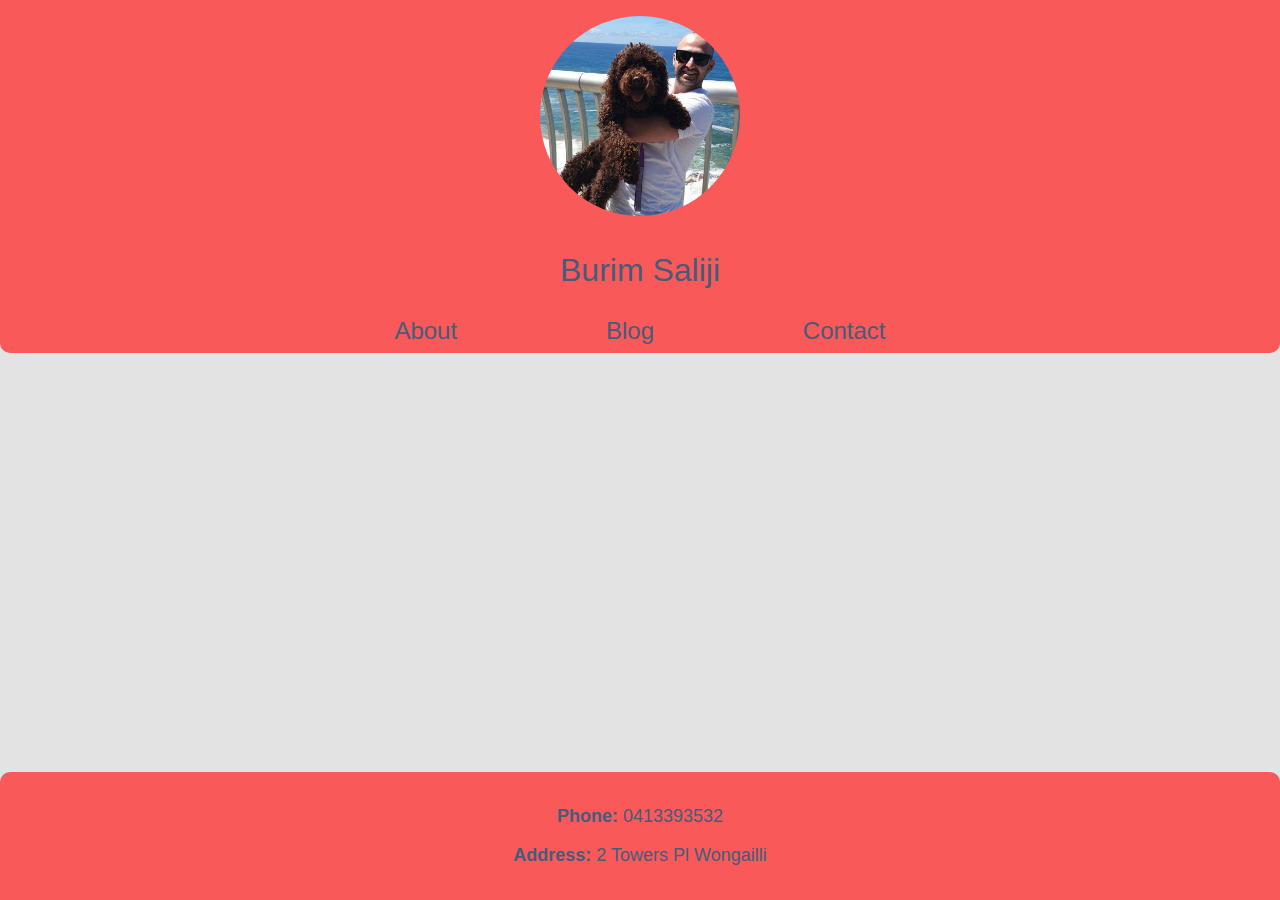
==== index.html @ 3ee12be6 "add contact page" ====
<!DOCTYPE html>
<html lang="en">
<head>
    <meta charset="UTF-8">
    <meta http-equiv="X-UA-Compatible" content="IE=edge">
    <meta name="viewport" content="width=device-width, initial-scale=1.0">
    <title>Burim Saliji Portfolio</title>
    <link rel="stylesheet" href="./index.css">
    <link rel="stylesheet" href="https://cdnjs.cloudflare.com/ajax/libs/font-awesome/6.3.0/css/all.min.css" 
          integrity="sha512-SzlrxWUlpfuzQ+pcUCosxcglQRNAq/DZjVsC0lE40xsADsfeQoEypE+enwcOiGjk/bSuGGKHEyjSoQ1zVisanQ==" 
          crossorigin="anonymous" 
          referrerpolicy="no-referrer" 
          />
</head>
<body>
    <header>

        <div class="pic">
            <a href="./index.html">
                <img src="./images/FB_IMG_1678422013473.jpg" alt="Pic of Burim">
            </a>
            <p class="name">Burim Saliji</p>
        </div>

        <nav class="nav-items"> 
            <a href="./pages/about.html">About</a>
            <a href="./pages/contact.html">Blog</a>
            <a href="./pages/blog.html">Contact</a>
        </nav>
    </header>

    <main></main>

    <footer>
        <div class="social-media">
           <a href="https://github.com/BuzSaliji" target="_blank"><i class="fa-brands fa-github"></i></a>
            <a href="https://www.linkedin.com/in/burim-saliji-230135269/" target="_blank"><i class="fa-brands fa-linkedin"></i></a>
        </div>
        <div class="info">
            <p><strong>Phone:</strong> 0413393532</p>
            <p><strong>Address:</strong> 2 Towers Pl Wongailli</p>
        </div>
    </footer>
</body>
</html>
---- index.css ----
header {
  position: relative;
  padding: 16px;
  display: flex;
  align-items: center;
  justify-content: center;
  background-color: #f95959;
  border-bottom-left-radius: 10px;
  border-bottom-right-radius: 10px;
}
header .pic img {
  height: 200px;
  width: 200px;
  border-radius: 50%;
  transition: transform 2s ease-in-out;
}
header .pic img:hover {
  transform: scale(1.1);
}
header .name {
  font-size: 32px;
  text-align: center;
  color: #455d7a;
  margin-bottom: 48px;
  font-family: Arial, Helvetica, sans-serif;
  transition: transform 2s ease-in-out;
}
header .name:hover {
  transform: scale(1.2);
}
header .nav-items {
  position: absolute;
  padding: 8px;
  bottom: 0;
  width: 50%;
  display: flex;
  justify-content: space-around;
  font-size: 24px;
}
header .nav-items a {
  text-decoration: none;
  color: #455d7a;
  font-family: Arial, Helvetica, sans-serif;
}

body {
  margin: 0;
  background-color: #e3e3e3;
  min-height: 100vh;
  border-radius: 10px;
  display: flex;
  flex-direction: column;
  justify-content: space-between;
}

footer {
  background-color: #f95959;
  padding: 16px;
  text-align: center;
  border-top-right-radius: 10px;
  border-top-left-radius: 10px;
}
footer .social-media {
  width: 100%;
  color: #455d7a;
  align-items: center;
  justify-content: space-evenly;
}
footer .info {
  font-size: 18px;
  color: #455d7a;
  font-family: Arial, Helvetica, sans-serif;
}/*# sourceMappingURL=index.css.map */
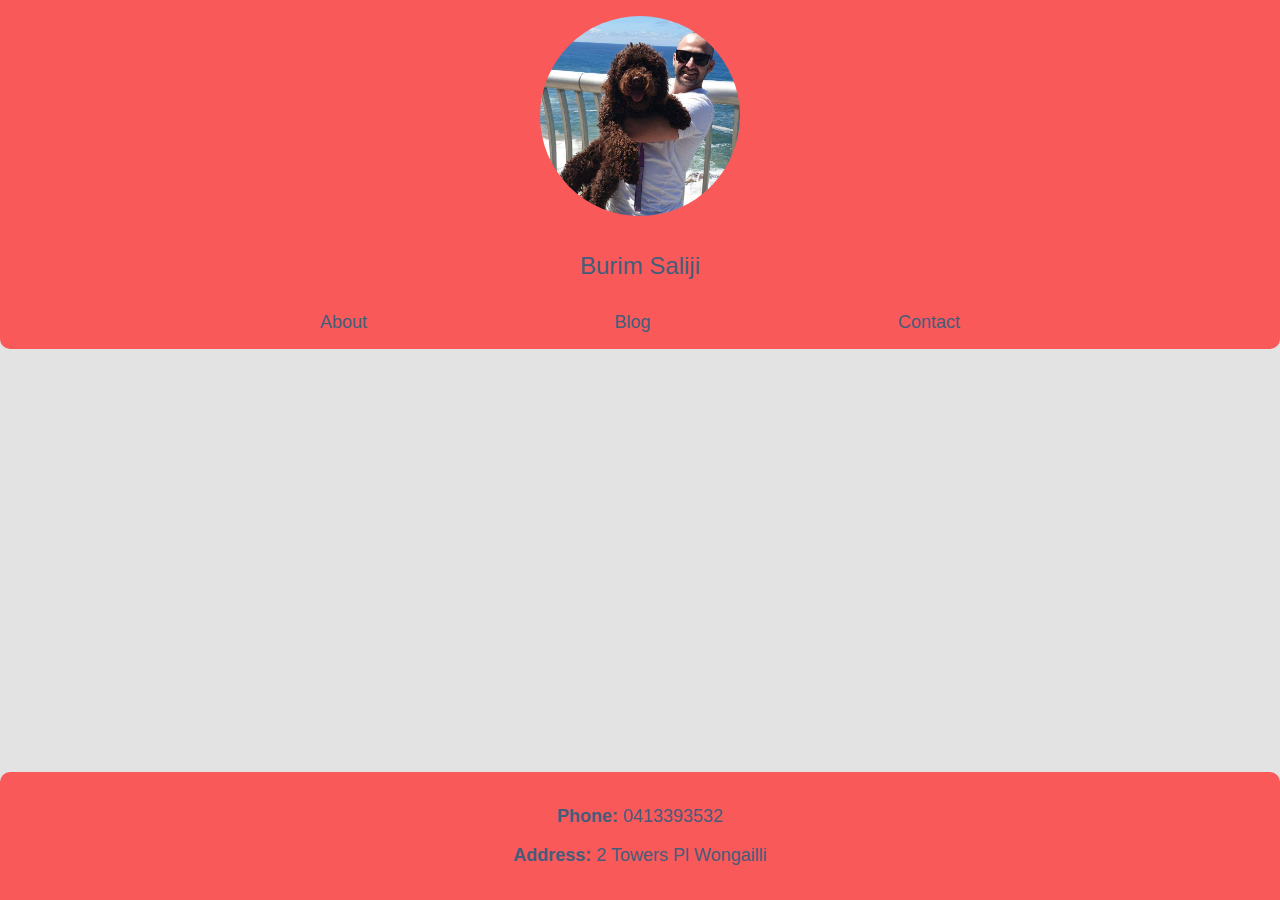
==== commit 27daace3: "changes added" ====
--- a/index.html
+++ b/index.html
@@ -16,10 +16,15 @@
     <header>
 
         <div class="pic">
-            <a href="./index.html">
+           <a href="./index.html">
                 <img src="./images/FB_IMG_1678422013473.jpg" alt="Pic of Burim">
             </a>
-            <p class="name">Burim Saliji</p>
+        </div>
+
+        <div class="centered">
+        <div class="name">
+            <span class="first-name">Burim</span>
+            <span class="second-name">Saliji</span>
         </div>
 
         <nav class="nav-items"> 
@@ -27,9 +32,11 @@
             <a href="./pages/contact.html">Blog</a>
             <a href="./pages/blog.html">Contact</a>
         </nav>
+    </div>
     </header>
 
-    <main></main>
+    <main>
+    </main>
 
     <footer>
         <div class="social-media">
--- a/index.css
+++ b/index.css
@@ -1,14 +1,16 @@
 header {
-  position: relative;
-  padding: 16px;
-  display: flex;
-  align-items: center;
-  justify-content: center;
   background-color: #f95959;
   border-bottom-left-radius: 10px;
   border-bottom-right-radius: 10px;
 }
-header .pic img {
+header .pic {
+  display: flex;
+  flex-direction: column;
+  justify-content: center;
+  align-items: center;
+}
+header img {
+  padding: 16px;
   height: 200px;
   width: 200px;
   border-radius: 50%;
@@ -17,27 +19,28 @@
 header .pic img:hover {
   transform: scale(1.1);
 }
-header .name {
-  font-size: 32px;
+header .centered {
+  display: flex;
+  flex-direction: column;
+  justify-content: center;
+  align-items: center;
+}
+header .centered .name {
+  padding: 16px;
+  font-size: 24px;
   text-align: center;
   color: #455d7a;
-  margin-bottom: 48px;
   font-family: Arial, Helvetica, sans-serif;
-  transition: transform 2s ease-in-out;
 }
-header .name:hover {
-  transform: scale(1.2);
+header .centered .nav-items {
+  width: 50%;
+  padding: 16px;
+  display: flex;
+  justify-content: space-between;
+  text-align: center;
+  font-size: 18px;
 }
-header .nav-items {
-  position: absolute;
-  padding: 8px;
-  bottom: 0;
-  width: 50%;
-  display: flex;
-  justify-content: space-around;
-  font-size: 24px;
-}
-header .nav-items a {
+header .centered .nav-items a {
   text-decoration: none;
   color: #455d7a;
   font-family: Arial, Helvetica, sans-serif;
@@ -47,7 +50,6 @@
   margin: 0;
   background-color: #e3e3e3;
   min-height: 100vh;
-  border-radius: 10px;
   display: flex;
   flex-direction: column;
   justify-content: space-between;
@@ -64,7 +66,10 @@
   width: 100%;
   color: #455d7a;
   align-items: center;
-  justify-content: space-evenly;
+  justify-content: space-between;
+}
+footer .social-media .social-media a:first-child {
+  margin-right: 16px;
 }
 footer .info {
   font-size: 18px;
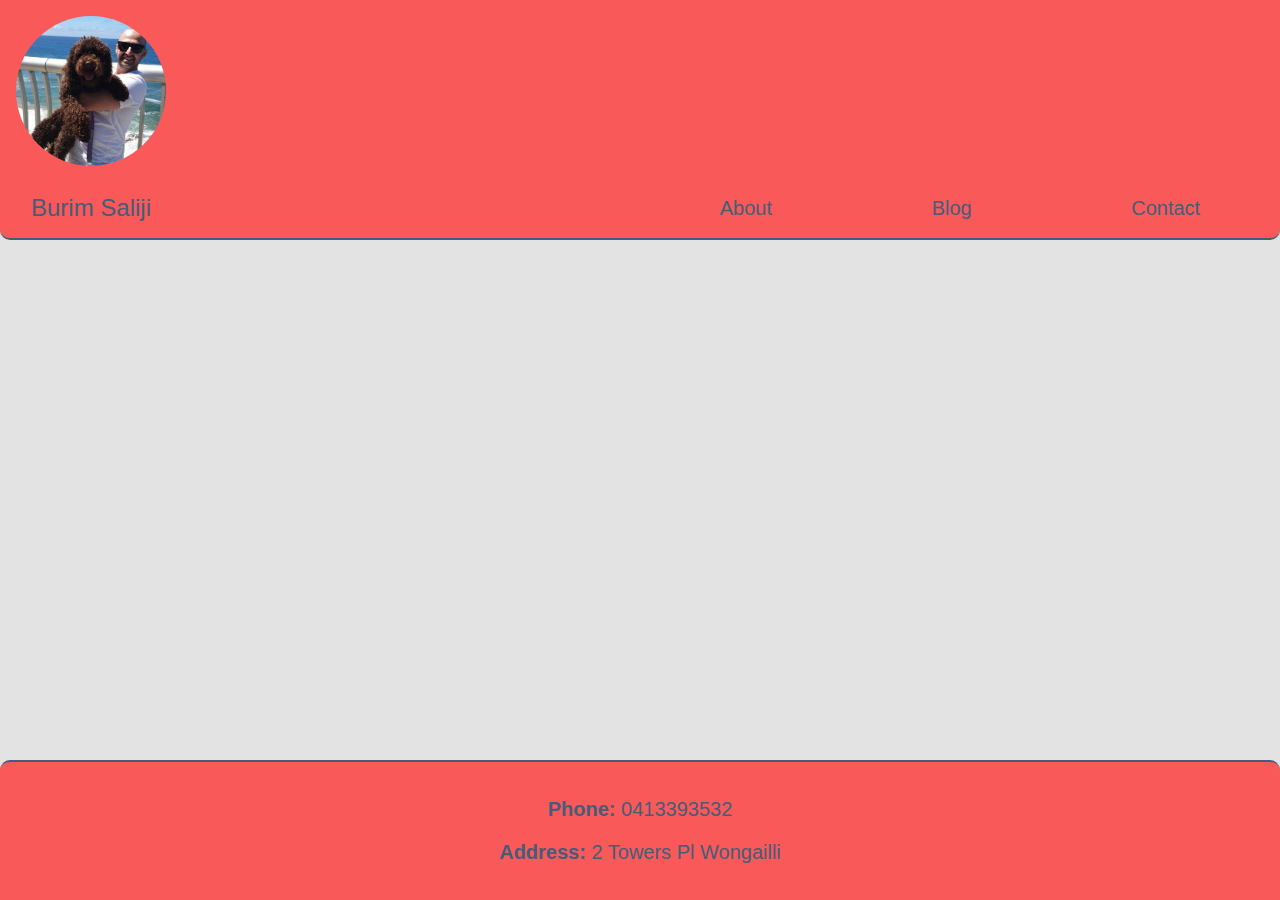
==== commit 3d021f59: "added mixins" ====
--- a/index.html
+++ b/index.html
@@ -19,12 +19,7 @@
            <a href="./index.html">
                 <img src="./images/FB_IMG_1678422013473.jpg" alt="Pic of Burim">
             </a>
-        </div>
-
-        <div class="centered">
-        <div class="name">
-            <span class="first-name">Burim</span>
-            <span class="second-name">Saliji</span>
+            <p class="name">Burim Saliji</p>
         </div>
 
         <nav class="nav-items"> 
--- a/index.css
+++ b/index.css
@@ -1,51 +1,3 @@
-header {
-  background-color: #f95959;
-  border-bottom-left-radius: 10px;
-  border-bottom-right-radius: 10px;
-}
-header .pic {
-  display: flex;
-  flex-direction: column;
-  justify-content: center;
-  align-items: center;
-}
-header img {
-  padding: 16px;
-  height: 200px;
-  width: 200px;
-  border-radius: 50%;
-  transition: transform 2s ease-in-out;
-}
-header .pic img:hover {
-  transform: scale(1.1);
-}
-header .centered {
-  display: flex;
-  flex-direction: column;
-  justify-content: center;
-  align-items: center;
-}
-header .centered .name {
-  padding: 16px;
-  font-size: 24px;
-  text-align: center;
-  color: #455d7a;
-  font-family: Arial, Helvetica, sans-serif;
-}
-header .centered .nav-items {
-  width: 50%;
-  padding: 16px;
-  display: flex;
-  justify-content: space-between;
-  text-align: center;
-  font-size: 18px;
-}
-header .centered .nav-items a {
-  text-decoration: none;
-  color: #455d7a;
-  font-family: Arial, Helvetica, sans-serif;
-}
-
 body {
   margin: 0;
   background-color: #e3e3e3;
@@ -55,24 +7,100 @@
   justify-content: space-between;
 }
 
+header {
+  background-color: #f95959;
+  border-bottom: 2px solid #455d7a;
+  border-bottom-left-radius: 10px;
+  border-bottom-right-radius: 10px;
+}
+header .pic {
+  padding: 16px;
+  display: flex;
+  flex-direction: column;
+  justify-content: center;
+  align-items: center;
+}
+header .pic img {
+  height: 150px;
+  width: 150px;
+  border-radius: 50%;
+  transition: transform 2s ease-in-out;
+}
+header .pic img:hover {
+  transform: scale(1.1);
+}
+header .name {
+  font-size: 24px;
+  color: #455d7a;
+  font-family: Arial, Helvetica, sans-serif;
+}
+header .nav-items {
+  margin-bottom: 12px;
+  display: flex;
+  justify-content: space-around;
+  align-items: center;
+  font-size: 18px;
+}
+header .nav-items a {
+  text-decoration: none;
+  color: #455d7a;
+  font-family: Arial, Helvetica, sans-serif;
+}
+
+@media only screen and (min-width: 768px) and (max-width: 1023px) {
+  header {
+    display: flex;
+    align-items: flex-end;
+    justify-content: space-between;
+  }
+  header .pic {
+    display: flex;
+    align-items: center;
+  }
+  header .name {
+    margin-bottom: 0px;
+  }
+  header .nav-items {
+    width: 50%;
+    margin-bottom: 18px;
+  }
+}
+@media only screen and (min-width: 1024px) {
+  header {
+    display: flex;
+    align-items: flex-end;
+    justify-content: space-between;
+  }
+  header .name {
+    margin-bottom: 0px;
+    font-size: 24px;
+  }
+  header .nav-items {
+    width: 50%;
+    margin-bottom: 18px;
+    font-size: 20px;
+  }
+}
 footer {
   background-color: #f95959;
   padding: 16px;
   text-align: center;
   border-top-right-radius: 10px;
   border-top-left-radius: 10px;
+  border-top: 2px solid #455d7a;
 }
 footer .social-media {
   width: 100%;
+  display: flex;
+  align-items: center;
+  justify-content: space-evenly;
+}
+footer .social-media a {
+  font-size: 24px;
   color: #455d7a;
-  align-items: center;
-  justify-content: space-between;
-}
-footer .social-media .social-media a:first-child {
-  margin-right: 16px;
 }
 footer .info {
-  font-size: 18px;
+  font-size: 20px;
   color: #455d7a;
   font-family: Arial, Helvetica, sans-serif;
 }/*# sourceMappingURL=index.css.map */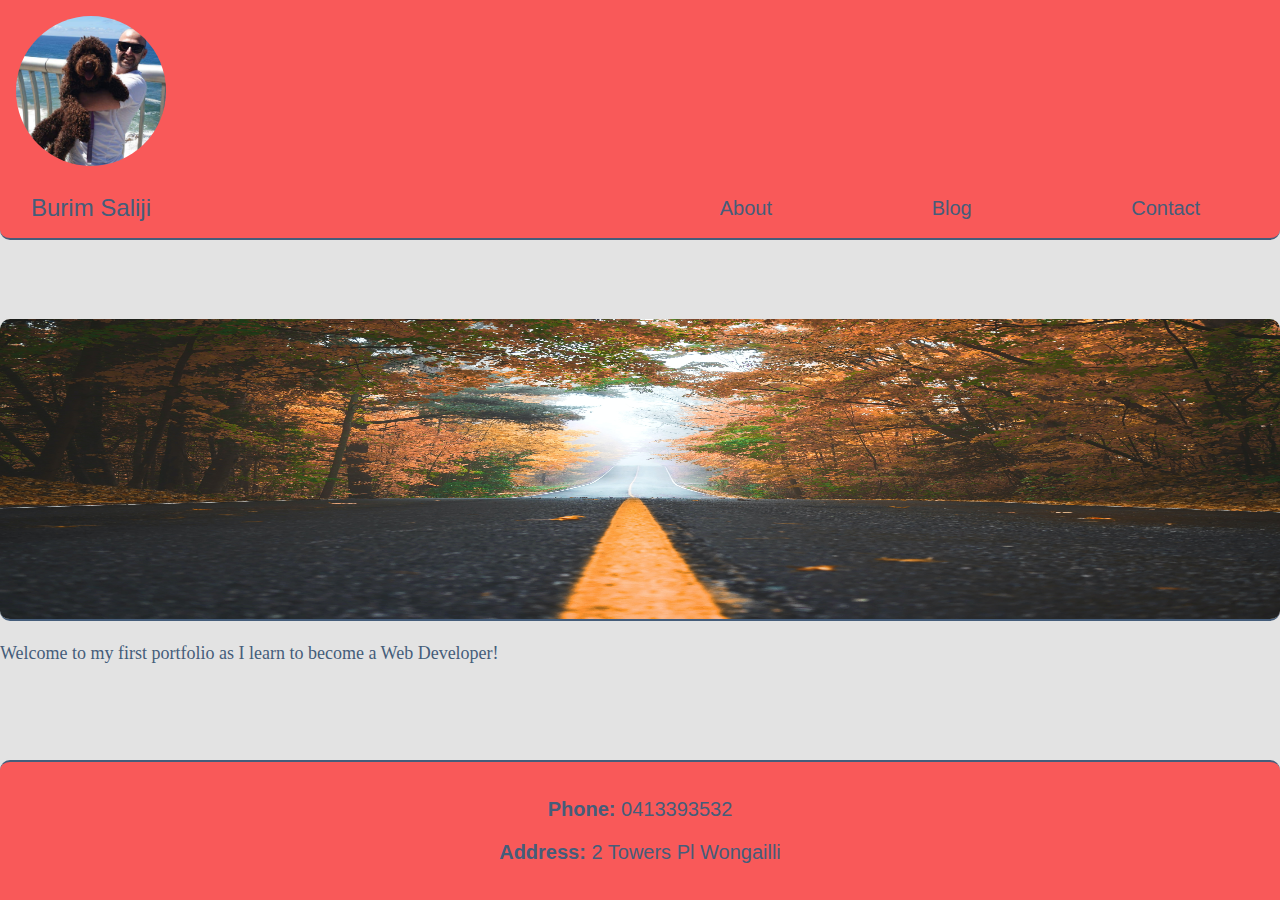
==== commit 7315672e: "seperated scss files" ====
--- a/index.html
+++ b/index.html
@@ -5,7 +5,8 @@
     <meta http-equiv="X-UA-Compatible" content="IE=edge">
     <meta name="viewport" content="width=device-width, initial-scale=1.0">
     <title>Burim Saliji Portfolio</title>
-    <link rel="stylesheet" href="./index.css">
+    <link rel="stylesheet" href="./styles/index.css">
+    <link rel="stylesheet" href="./styles/pages/home.css">
     <link rel="stylesheet" href="https://cdnjs.cloudflare.com/ajax/libs/font-awesome/6.3.0/css/all.min.css" 
           integrity="sha512-SzlrxWUlpfuzQ+pcUCosxcglQRNAq/DZjVsC0lE40xsADsfeQoEypE+enwcOiGjk/bSuGGKHEyjSoQ1zVisanQ==" 
           crossorigin="anonymous" 
@@ -31,12 +32,24 @@
     </header>
 
     <main>
+        <section>
+            <div class="intro-pic">
+                <img src="images/patrick-tomasso-5hvn-2WW6rY-unsplash.jpg" alt="pic of a journey">
+            </div>
+            <div class="details">
+                <p>Welcome to my first portfolio as I learn to become a Web Developer!</p>
+            </div>
+        </section>
     </main>
 
     <footer>
         <div class="social-media">
-           <a href="https://github.com/BuzSaliji" target="_blank"><i class="fa-brands fa-github"></i></a>
-            <a href="https://www.linkedin.com/in/burim-saliji-230135269/" target="_blank"><i class="fa-brands fa-linkedin"></i></a>
+           <a href="https://github.com/BuzSaliji" target="_blank">
+              <i class="fa-brands fa-github"></i>
+            </a>
+            <a href="https://www.linkedin.com/in/burim-saliji-230135269/" target="_blank">
+              <i class="fa-brands fa-linkedin"></i>
+            </a>
         </div>
         <div class="info">
             <p><strong>Phone:</strong> 0413393532</p>
--- a/styles/index.css
+++ b/styles/index.css
@@ -0,0 +1,127 @@
+header {
+  background-color: #f95959;
+  border-bottom: 2px solid #455d7a;
+  border-bottom-left-radius: 10px;
+  border-bottom-right-radius: 10px;
+}
+header .pic {
+  padding: 16px;
+  display: flex;
+  flex-direction: column;
+  justify-content: center;
+  align-items: center;
+}
+header .pic img {
+  height: 150px;
+  width: 150px;
+  border-radius: 50%;
+  transition: transform 2s ease-in-out;
+}
+header .pic img:hover {
+  transform: scale(1.1);
+}
+header .name {
+  font-size: 24px;
+  color: #455d7a;
+  font-family: Arial, Helvetica, sans-serif;
+}
+header .nav-items {
+  margin-bottom: 12px;
+  display: flex;
+  justify-content: space-around;
+  align-items: center;
+  font-size: 18px;
+}
+header .nav-items a {
+  text-decoration: none;
+  color: #455d7a;
+  font-family: Arial, Helvetica, sans-serif;
+}
+
+@media screen and (min-width: 768px) and (max-width: 1023px) {
+  header {
+    display: flex;
+    align-items: flex-end;
+    justify-content: space-between;
+  }
+  header .pic {
+    display: flex;
+    align-items: center;
+  }
+  header .name {
+    margin-bottom: 0px;
+  }
+  header .nav-items {
+    width: 50%;
+    margin-bottom: 18px;
+  }
+}
+@media screen and (min-width: 1024px) {
+  header {
+    display: flex;
+    align-items: flex-end;
+    justify-content: space-between;
+  }
+  header .name {
+    margin-bottom: 0px;
+    font-size: 24px;
+  }
+  header .nav-items {
+    width: 50%;
+    margin-bottom: 18px;
+    font-size: 20px;
+  }
+}
+footer {
+  background-color: #f95959;
+  padding: 16px;
+  text-align: center;
+  border-top-right-radius: 10px;
+  border-top-left-radius: 10px;
+  border-top: 2px solid #455d7a;
+}
+footer .social-media {
+  width: 100%;
+  display: flex;
+  align-items: center;
+  justify-content: space-evenly;
+}
+footer .social-media a {
+  font-size: 24px;
+  color: #455d7a;
+}
+footer .info {
+  font-size: 20px;
+  color: #455d7a;
+  font-family: Arial, Helvetica, sans-serif;
+}
+
+@media screen and (min-width: 468px) {
+  .social-media {
+    width: 25%;
+    margin-left: auto;
+    margin-right: auto;
+  }
+}
+@media screen and (min-width: 768px) {
+  footer .social-media {
+    width: 50%;
+    margin-left: auto;
+    margin-right: auto;
+  }
+}
+@media screen and (min-width: 1024px) {
+  footer .social-media {
+    width: 50%;
+    margin-left: auto;
+    margin-right: auto;
+  }
+}
+body {
+  margin: 0;
+  background-color: #e3e3e3;
+  min-height: 100vh;
+  display: flex;
+  flex-direction: column;
+  justify-content: space-between;
+}/*# sourceMappingURL=index.css.map */--- a/styles/pages/home.css
+++ b/styles/pages/home.css
@@ -0,0 +1,12 @@
+main section .intro-pic img {
+  height: 300px;
+  width: 100%;
+  border-radius: 10px;
+  border-bottom: 2px solid #455d7a;
+}
+main section .details {
+  display: flex;
+  text-align: center;
+  font-size: 18px;
+  color: #455d7a;
+}/*# sourceMappingURL=home.css.map */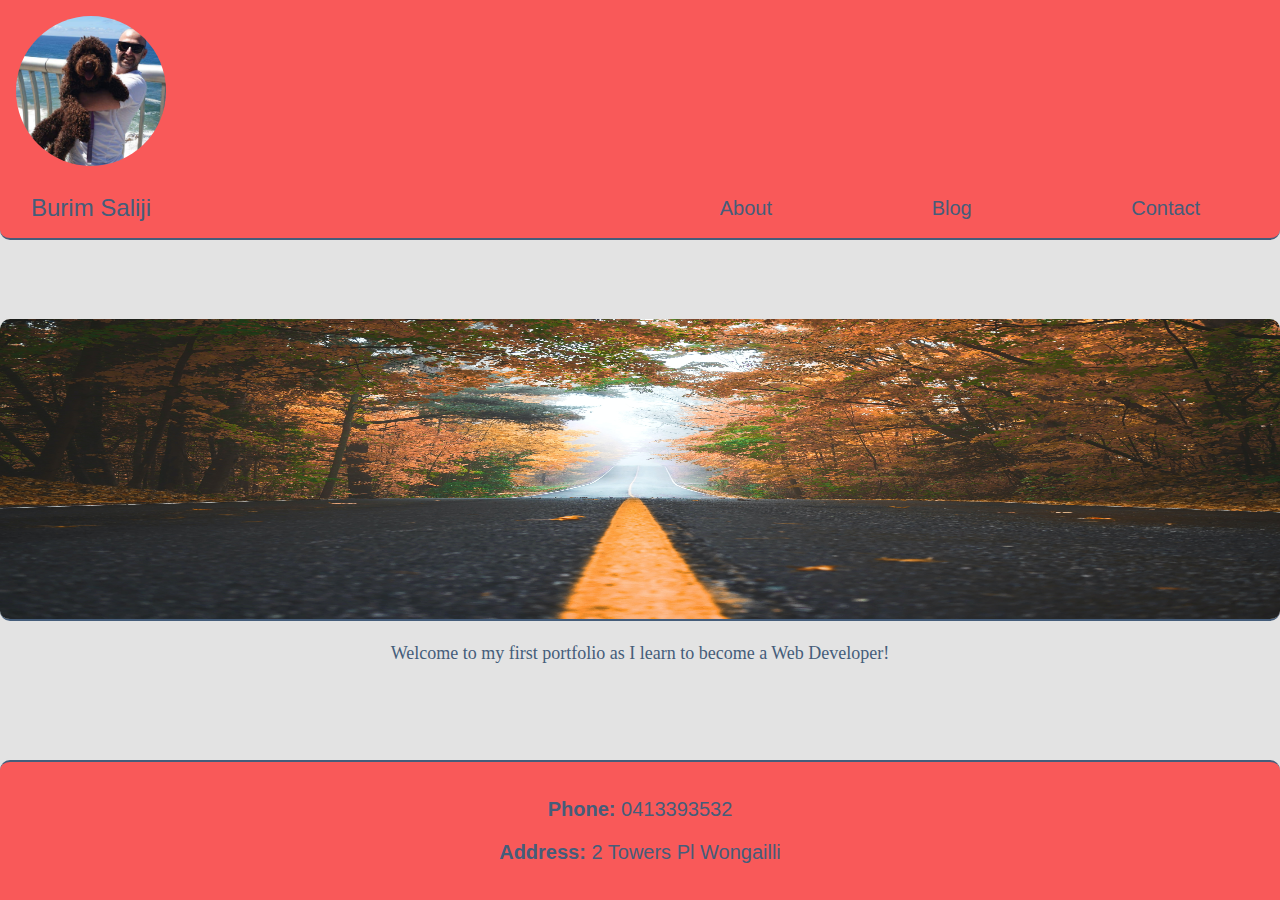
==== commit 9a8c9327: "added blog page" ====
--- a/index.html
+++ b/index.html
@@ -25,8 +25,8 @@
 
         <nav class="nav-items"> 
             <a href="./pages/about.html">About</a>
-            <a href="./pages/contact.html">Blog</a>
-            <a href="./pages/blog.html">Contact</a>
+            <a href="./pages/blog.html">Blog</a>
+            <a href="./pages/contact.html">Contact</a>
         </nav>
     </div>
     </header>
--- a/styles/index.css
+++ b/styles/index.css
@@ -38,7 +38,7 @@
   font-family: Arial, Helvetica, sans-serif;
 }
 
-@media screen and (min-width: 768px) and (max-width: 1023px) {
+@media screen and (min-width: 768px) {
   header {
     display: flex;
     align-items: flex-end;
@@ -96,9 +96,9 @@
   font-family: Arial, Helvetica, sans-serif;
 }
 
-@media screen and (min-width: 468px) {
+@media screen and (min-width: 480px) {
   .social-media {
-    width: 25%;
+    width: 100%;
     margin-left: auto;
     margin-right: auto;
   }
--- a/styles/pages/home.css
+++ b/styles/pages/home.css
@@ -4,9 +4,9 @@
   border-radius: 10px;
   border-bottom: 2px solid #455d7a;
 }
-main section .details {
+main section p {
   display: flex;
-  text-align: center;
+  justify-content: center;
   font-size: 18px;
   color: #455d7a;
 }/*# sourceMappingURL=home.css.map */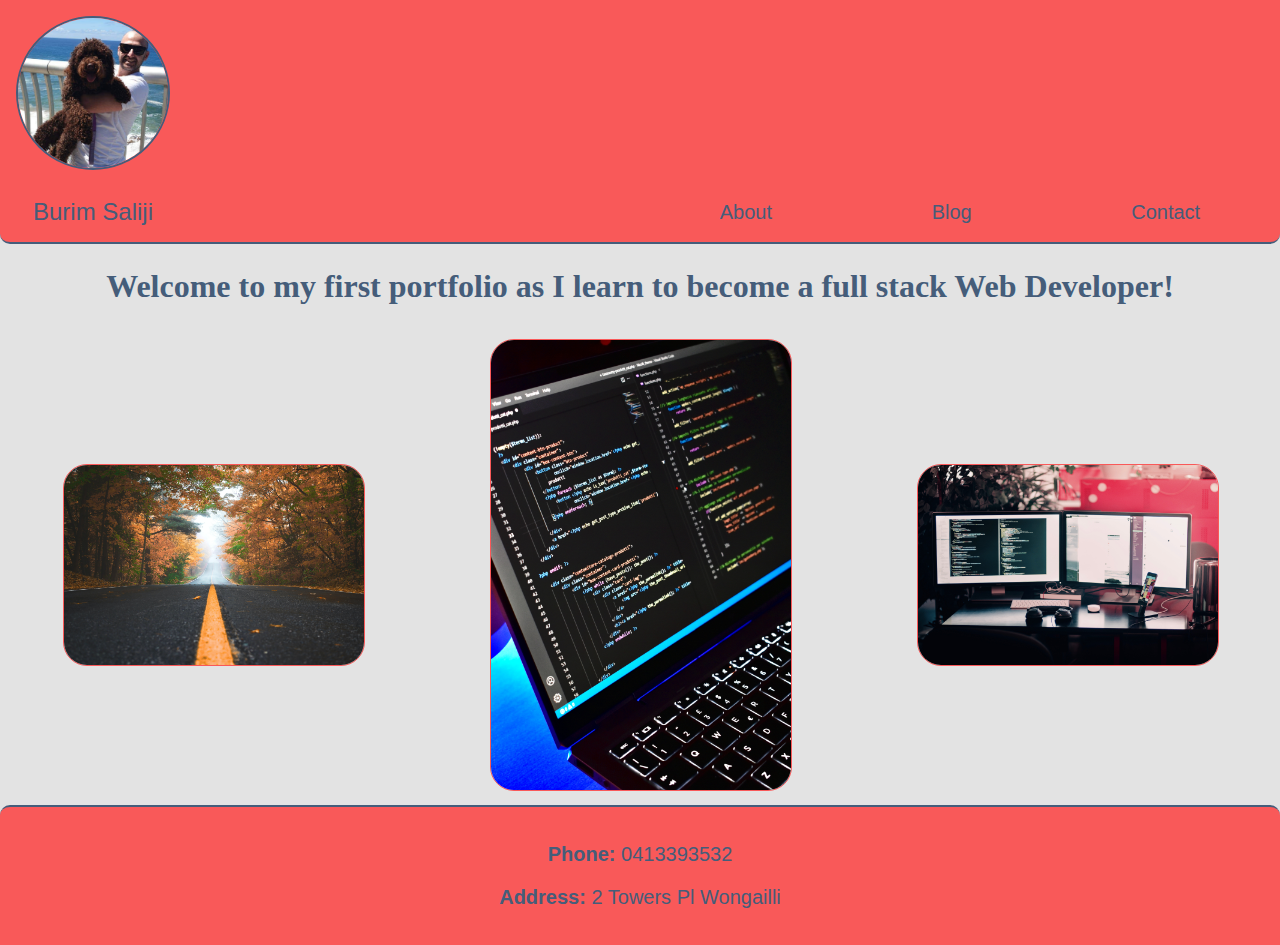
==== commit f343e274: "home page upgrade" ====
--- a/index.html
+++ b/index.html
@@ -32,12 +32,21 @@
     </header>
 
     <main>
-        <section>
+        <section class="home">
+            <div class="details">
+                <h1>Welcome to my first portfolio as I learn to become a full stack Web Developer!</h1>
+            </div>
+            
             <div class="intro-pic">
                 <img src="images/patrick-tomasso-5hvn-2WW6rY-unsplash.jpg" alt="pic of a journey">
             </div>
-            <div class="details">
-                <p>Welcome to my first portfolio as I learn to become a Web Developer!</p>
+
+            <div class="intro-pic-two">
+                <img src="./images/web-dev1.jpg" alt="pic of some coding">
+            </div>
+
+            <div class="intro-pic-three">
+                <img src="./images/web-dev2.jpg" alt="pic of some coding">
             </div>
         </section>
     </main>
--- a/styles/index.css
+++ b/styles/index.css
@@ -14,6 +14,7 @@
 header .pic img {
   height: 150px;
   width: 150px;
+  border: 2px solid #455d7a;
   border-radius: 50%;
   transition: transform 2s ease-in-out;
 }
@@ -118,7 +119,7 @@
   }
 }
 body {
-  margin: 0;
+  margin: 0px;
   background-color: #e3e3e3;
   min-height: 100vh;
   display: flex;
--- a/styles/pages/home.css
+++ b/styles/pages/home.css
@@ -1,12 +1,52 @@
-main section .intro-pic img {
-  height: 300px;
+main .home {
+  display: flex;
+  flex-wrap: wrap;
+  align-items: center;
+  justify-content: space-around;
+}
+main .home .intro-pic,
+main .home .intro-pic-two,
+main .home .intro-pic-three {
+  margin: 10px;
+  flex-basis: 300px;
+  flex-shrink: 0;
+}
+main .home .intro-pic img,
+main .home .intro-pic-two img,
+main .home .intro-pic-three img {
   width: 100%;
-  border-radius: 10px;
-  border-bottom: 2px solid #455d7a;
+  height: auto;
+  border-radius: 24px;
+  border: 1px solid #f95959;
 }
-main section p {
-  display: flex;
-  justify-content: center;
-  font-size: 18px;
+main .home .details {
+  text-align: center;
+}
+main .home .details h1 {
+  font-size: 32px;
+  font-family: Georgia, "Times New Roman", Times, serif;
   color: #455d7a;
+  margin: 24px;
+}
+
+@media (max-width: 480px) {
+  .home .intro-pic,
+  .home .intro-pic-two,
+  .home .intro-pic-three {
+    flex-basis: 100%;
+  }
+}
+@media (max-width: 768px) {
+  .home .intro-pic,
+  .home .intro-pic-two,
+  .home .intro-pic-three {
+    flex-basis: calc(50% - 20px);
+  }
+}
+@media (min-width: 1024px) {
+  .home .intro-pic,
+  .home .intro-pic-two,
+  .home .intro-pic-three {
+    flex-basis: calc(33.33% - 20px);
+  }
 }/*# sourceMappingURL=home.css.map */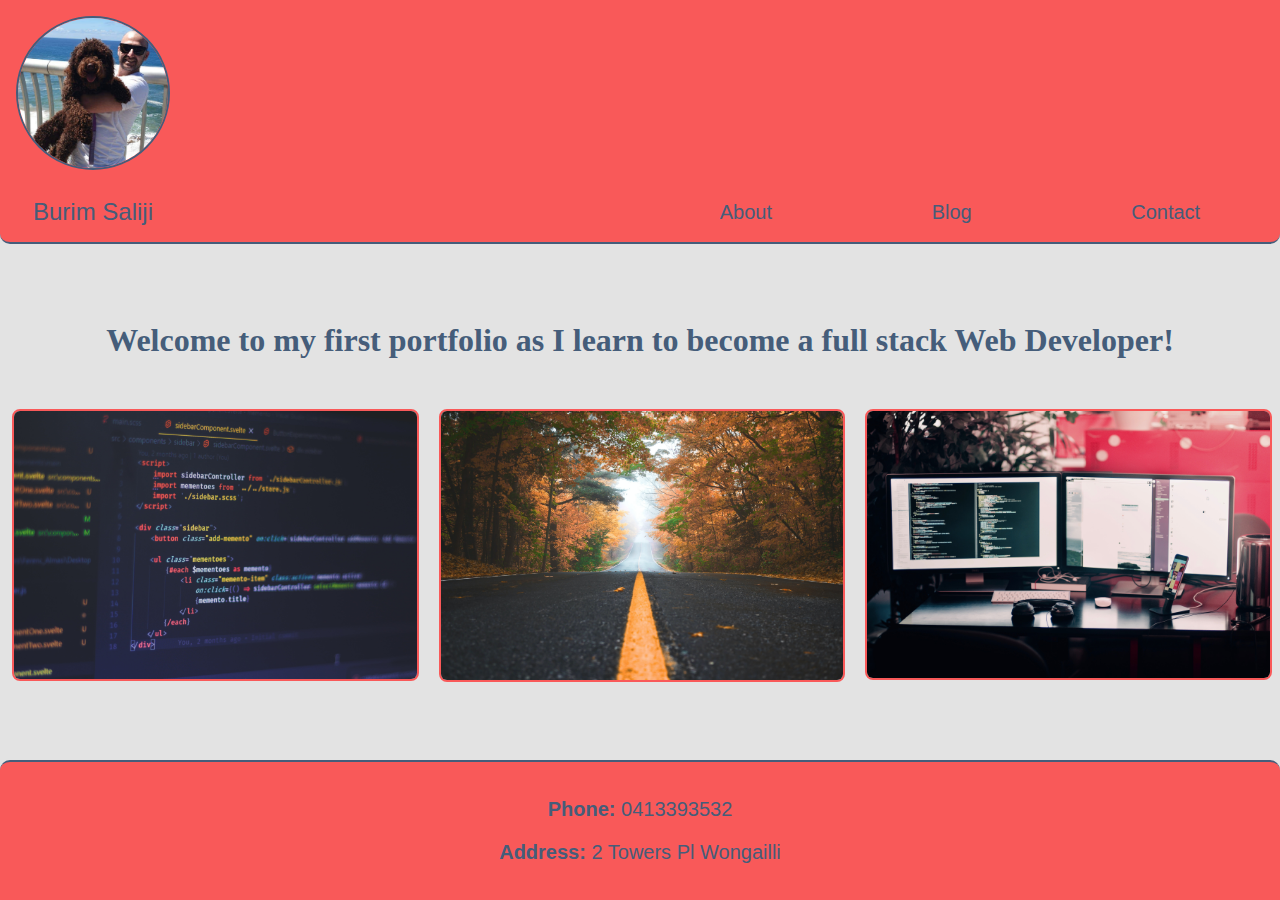
==== commit 661ab250: "some more touch ups" ====
--- a/index.html
+++ b/index.html
@@ -4,8 +4,11 @@
     <meta charset="UTF-8">
     <meta http-equiv="X-UA-Compatible" content="IE=edge">
     <meta name="viewport" content="width=device-width, initial-scale=1.0">
+    <!-- title for my portfolio -->
     <title>Burim Saliji Portfolio</title>
+    <!-- links to my index css -->
     <link rel="stylesheet" href="./styles/index.css">
+    <!-- link to my home page css -->
     <link rel="stylesheet" href="./styles/pages/home.css">
     <link rel="stylesheet" href="https://cdnjs.cloudflare.com/ajax/libs/font-awesome/6.3.0/css/all.min.css" 
           integrity="sha512-SzlrxWUlpfuzQ+pcUCosxcglQRNAq/DZjVsC0lE40xsADsfeQoEypE+enwcOiGjk/bSuGGKHEyjSoQ1zVisanQ==" 
@@ -14,6 +17,7 @@
           />
 </head>
 <body>
+    <!-- Header section with a image and text of Burim Saliji -->
     <header>
 
         <div class="pic">
@@ -22,7 +26,7 @@
             </a>
             <p class="name">Burim Saliji</p>
         </div>
-
+        <!-- Navigation bar with three items of about, blog and contact -->
         <nav class="nav-items"> 
             <a href="./pages/about.html">About</a>
             <a href="./pages/blog.html">Blog</a>
@@ -30,7 +34,7 @@
         </nav>
     </div>
     </header>
-
+    <!-- have our main section split into four items, text and three images -->
     <main>
         <section class="home">
             <div class="details">
@@ -42,7 +46,7 @@
             </div>
 
             <div class="intro-pic-two">
-                <img src="./images/web-dev1.jpg" alt="pic of some coding">
+                <img src="./images/ferenc-almasi-eYpcLDXHVb0-unsplash (1).jpg" alt="pic of some coding">
             </div>
 
             <div class="intro-pic-three">
@@ -50,7 +54,7 @@
             </div>
         </section>
     </main>
-
+    <!-- footer which will include phone and email address, also hyperlinks that will open pages to linkedin and github accounts -->
     <footer>
         <div class="social-media">
            <a href="https://github.com/BuzSaliji" target="_blank">
--- a/styles/index.css
+++ b/styles/index.css
@@ -1,8 +1,11 @@
+/* imported componants and utilities */ /* saved colours, we will use these in our imports */ /* imports for our header */ /* saved colours, we will use these in our imports */ /* mixins will be linked to our pages */ /* breakpoints, we will  use these in our imports */
+/* styling for our header including nested elements, will be linked accross all pages */
 header {
   background-color: #f95959;
   border-bottom: 2px solid #455d7a;
   border-bottom-left-radius: 10px;
   border-bottom-right-radius: 10px;
+  /* styling for our navigation items */
 }
 header .pic {
   padding: 16px;
@@ -73,6 +76,8 @@
     font-size: 20px;
   }
 }
+/* imports for our footer */ /* saved colours, we will use these in our imports */ /* mixins will be linked to our pages */ /* breakpoints, we will  use these in our imports */
+/* styling for my footer including all the nested elements */
 footer {
   background-color: #f95959;
   padding: 16px;
@@ -97,6 +102,7 @@
   font-family: Arial, Helvetica, sans-serif;
 }
 
+/* breakpoint for mobile */
 @media screen and (min-width: 480px) {
   .social-media {
     width: 100%;
@@ -104,6 +110,7 @@
     margin-right: auto;
   }
 }
+/* breakpoint for tablet */
 @media screen and (min-width: 768px) {
   footer .social-media {
     width: 50%;
@@ -111,6 +118,7 @@
     margin-right: auto;
   }
 }
+/* breakpoint for desktop */
 @media screen and (min-width: 1024px) {
   footer .social-media {
     width: 50%;
@@ -118,6 +126,7 @@
     margin-right: auto;
   }
 }
+/* body style this will be linked to all pages */
 body {
   margin: 0px;
   background-color: #e3e3e3;
--- a/styles/pages/home.css
+++ b/styles/pages/home.css
@@ -1,52 +1,136 @@
+/* imports for colour and breakpoitns */ /* saved colours, we will use these in our imports */ /* breakpoints, we will  use these in our imports */
+main {
+  /*Use grid layout for the home section*/
+}
 main .home {
-  display: flex;
-  flex-wrap: wrap;
-  align-items: center;
-  justify-content: space-around;
-}
-main .home .intro-pic,
-main .home .intro-pic-two,
-main .home .intro-pic-three {
-  margin: 10px;
-  flex-basis: 300px;
-  flex-shrink: 0;
-}
-main .home .intro-pic img,
-main .home .intro-pic-two img,
-main .home .intro-pic-three img {
-  width: 100%;
-  height: auto;
-  border-radius: 24px;
-  border: 1px solid #f95959;
+  display: grid;
+  grid-template-columns: repeat(3, 1fr);
+  grid-template-rows: auto;
+  /*Set styles for the details section*/
+  /*Use media breakpoints to adjust grid layout for different screen sizes*/
 }
 main .home .details {
   text-align: center;
+  /*Set styles for the h1*/
 }
 main .home .details h1 {
-  font-size: 32px;
   font-family: Georgia, "Times New Roman", Times, serif;
   color: #455d7a;
-  margin: 24px;
+  font-size: 2rem;
+  font-weight: bold;
+  padding: 16px;
 }
-
-@media (max-width: 480px) {
-  .home .intro-pic,
-  .home .intro-pic-two,
-  .home .intro-pic-three {
-    flex-basis: 100%;
+main .home .intro-pic {
+  /*Set styles for the img element*/
+}
+main .home .intro-pic img {
+  border: 2px solid #f95959;
+  border-radius: 8px;
+  width: 100%;
+  height: auto;
+}
+main .home .intro-pic-two {
+  /*Set styles for the img element*/
+}
+main .home .intro-pic-two img {
+  border: 2px solid #f95959;
+  border-radius: 8px;
+  width: 100%;
+  height: auto;
+}
+main .home .intro-pic-three {
+  /*Set styles for the img element*/
+}
+main .home .intro-pic-three img {
+  border: 2px solid #f95959;
+  border-radius: 8px;
+  width: 100%;
+  height: auto;
+}
+@media screen and (max-width: 768px) {
+  main .home {
+    grid-template-columns: 1fr;
+    grid-template-rows: auto auto auto;
+    justify-items: center;
+  }
+  main .home .intro-pic {
+    grid-row: 4;
+  }
+  main .home .intro-pic img {
+    height: 80%;
+    width: 100%;
+  }
+  main .home .intro-pic-two {
+    grid-row: 3;
+  }
+  main .home .intro-pic-two img {
+    height: 80%;
+    width: 100%;
+  }
+  main .home .intro-pic-three {
+    grid-row: 2;
+  }
+  main .home .intro-pic-three img {
+    height: 80%;
+    width: 100%;
   }
 }
-@media (max-width: 768px) {
-  .home .intro-pic,
-  .home .intro-pic-two,
-  .home .intro-pic-three {
-    flex-basis: calc(50% - 20px);
+@media screen and (min-width: 768px) {
+  main .home {
+    grid-template-columns: repeat(2, 1fr);
+    grid-template-rows: auto auto;
+  }
+  main .home .details {
+    grid-row: 1;
+    grid-column: 1/span 2;
+  }
+  main .home h1 {
+    margin-top: 0;
+  }
+  main .home .intro-pic {
+    grid-row: 2/span 2;
+    grid-column: 1;
+    padding: 12px;
+  }
+  main .home .intro-pic-two {
+    grid-row: 2;
+    grid-column: 2;
+    padding: 12px;
+  }
+  main .home .intro-pic-three {
+    grid-row: 2.5/span 2;
+    grid-column: 1;
+    padding: 12px;
   }
 }
-@media (min-width: 1024px) {
-  .home .intro-pic,
-  .home .intro-pic-two,
-  .home .intro-pic-three {
-    flex-basis: calc(33.33% - 20px);
+@media screen and (min-width: 1024px) {
+  main .home {
+    grid-template-columns: repeat(3, 1fr);
+    grid-template-rows: auto;
+  }
+  main .home .details {
+    display: flex;
+    flex-direction: column;
+    justify-content: center;
+    align-items: center;
+    grid-column: 1/-1;
+  }
+  main .home .details h1 {
+    margin-top: 0;
+  }
+  main .home .intro-pic {
+    grid-row: 2;
+    grid-column: 2;
+    padding: 12px;
+  }
+  main .home .intro-pic-two {
+    grid-row: 2;
+    grid-column: 1;
+    padding: 12px;
+  }
+  main .home .intro-pic-three {
+    grid-row: 2;
+    grid-column: 3;
+    padding: 12px;
   }
 }/*# sourceMappingURL=home.css.map */